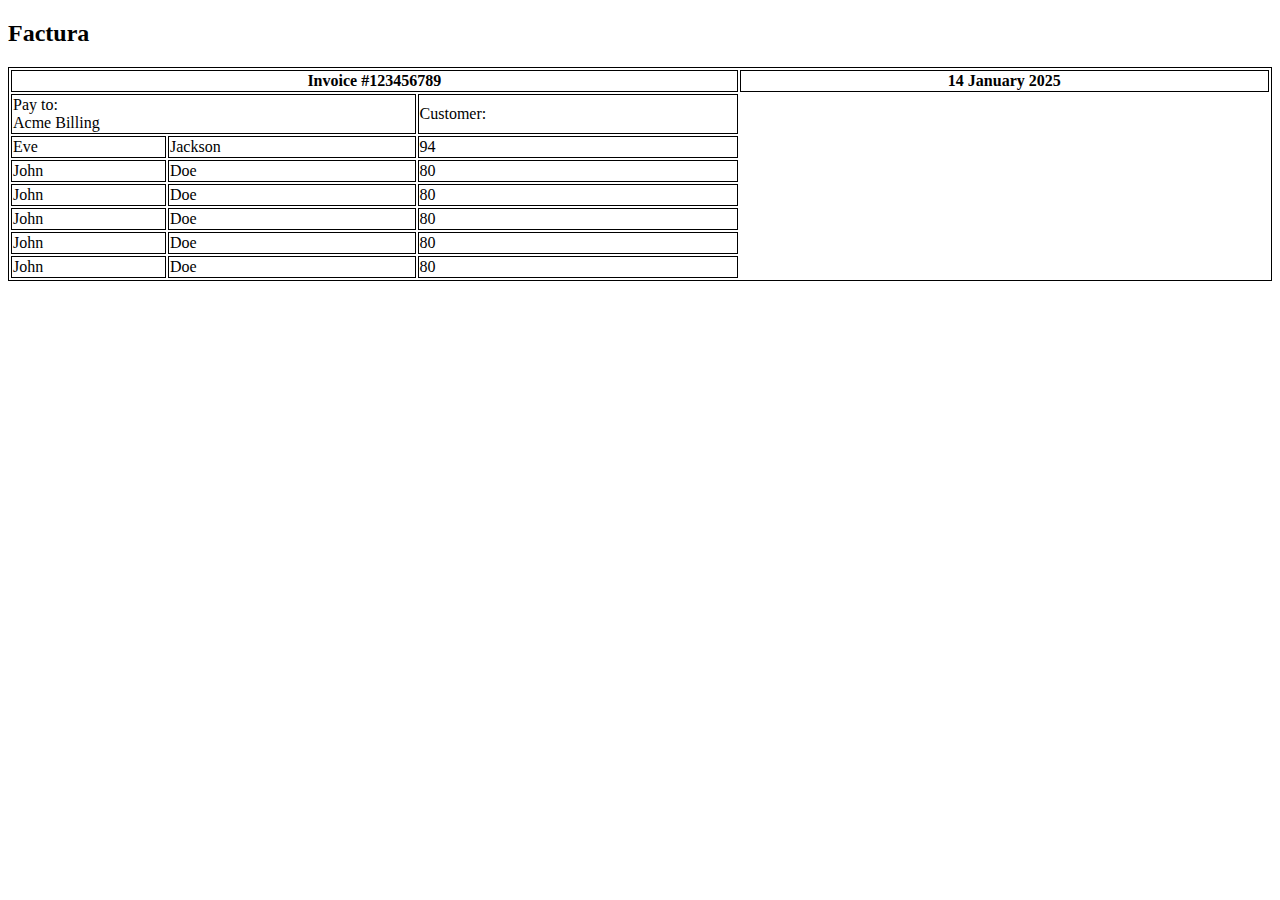
==== index.html @ 95ab63a8 "incios" ====
<!DOCTYPE html>
<html>
<head>
<link rel="stylesheet" href="style.css">
</head>
<body>

<h2>Factura</h2>

<table style="width:100%">
  <tr>
    <th colspan="3">Invoice #123456789</th>
    <th>14 January 2025</th> 
  </tr>
    <tr>
        <td colspan="2">Pay to: <br>Acme Billing</td>
        <td>Customer:</td>
    </tr>

  <tr>
    <td>Eve</td>
    <td>Jackson</td>
    <td>94</td>
  </tr>
  <tr>
    <td>John</td>
    <td>Doe</td>
    <td>80</td>
  </tr>
  <tr>
    <td>John</td>
    <td>Doe</td>
    <td>80</td>
  </tr>
  <tr>
    <td>John</td>
    <td>Doe</td>
    <td>80</td>
  </tr>
  <tr>
    <td>John</td>
    <td>Doe</td>
    <td>80</td>
  </tr>
  <tr>
    <td>John</td>
    <td>Doe</td>
    <td>80</td>
  </tr>
</table>

</body>
</html>
---- style.css ----
table, th, td {
    border: 1px solid black;
  }
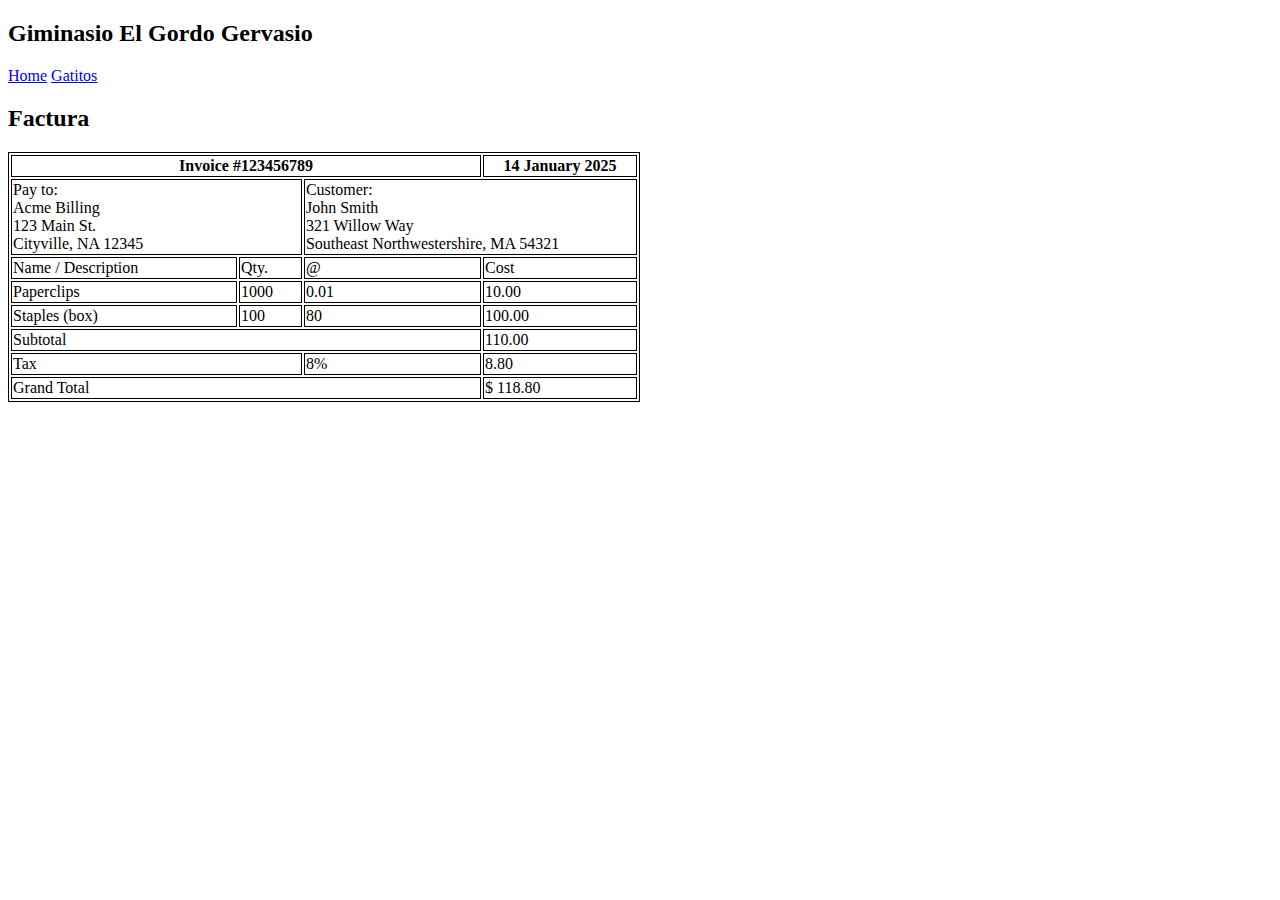
==== commit 61167ab5: "final" ====
--- a/index.html
+++ b/index.html
@@ -5,47 +5,63 @@
 </head>
 <body>
 
+    <header>
+        <h2>Giminasio El Gordo Gervasio</h2>
+        <nav>
+            <a href="#">Home</a>
+            <a href="./pages/gatitosCascadas.html">Gatitos</a>
+        </nav>
+        
+    </header>
 <h2>Factura</h2>
 
-<table style="width:100%">
+<table style="width:50%">
   <tr>
     <th colspan="3">Invoice #123456789</th>
-    <th>14 January 2025</th> 
+    <th class="col2" >14 January 2025</th> 
+
+
   </tr>
     <tr>
-        <td colspan="2">Pay to: <br>Acme Billing</td>
-        <td>Customer:</td>
+        <td colspan="2">Pay to: <br>Acme Billing <br>123 Main St. <br>Cityville, NA 12345</td>
+        <td colspan="2">Customer: <br>John Smith <br>321 Willow Way <br>Southeast Northwestershire, MA 54321</td>
     </tr>
 
   <tr>
-    <td>Eve</td>
-    <td>Jackson</td>
-    <td>94</td>
+    <td>Name / Description</td>
+    <td>Qty.</td>
+    <td>@</td>
+    <td>Cost</td>
   </tr>
+
   <tr>
-    <td>John</td>
-    <td>Doe</td>
+    <td>Paperclips</td>
+    <td>1000 </td>
+    <td>0.01 </td>
+    <td>10.00 </td>
+  </tr>
+
+  <tr>
+    <td>Staples (box) </td>
+    <td>100 </td>
     <td>80</td>
+    <td>100.00 </td>
   </tr>
+
   <tr>
-    <td>John</td>
-    <td>Doe</td>
-    <td>80</td>
+    <td colspan="3">Subtotal </td>
+    <td>110.00</td>
   </tr>
+
   <tr>
-    <td>John</td>
-    <td>Doe</td>
-    <td>80</td>
+    <td colspan="2">Tax </td>
+    <td>8%</td>
+    <td>8.80</td>
   </tr>
+
   <tr>
-    <td>John</td>
-    <td>Doe</td>
-    <td>80</td>
-  </tr>
-  <tr>
-    <td>John</td>
-    <td>Doe</td>
-    <td>80</td>
+    <td colspan="3"> Grand Total</td>
+    <td>$ 118.80</td>
   </tr>
 </table>
 
--- a/style.css
+++ b/style.css
@@ -1,3 +1,10 @@
 table, th, td {
     border: 1px solid black;
-  }+  }
+  .col2{
+    width: 150px;
+  }
+
+.gatitosCascadas body{
+    background-color: aqua;
+}
